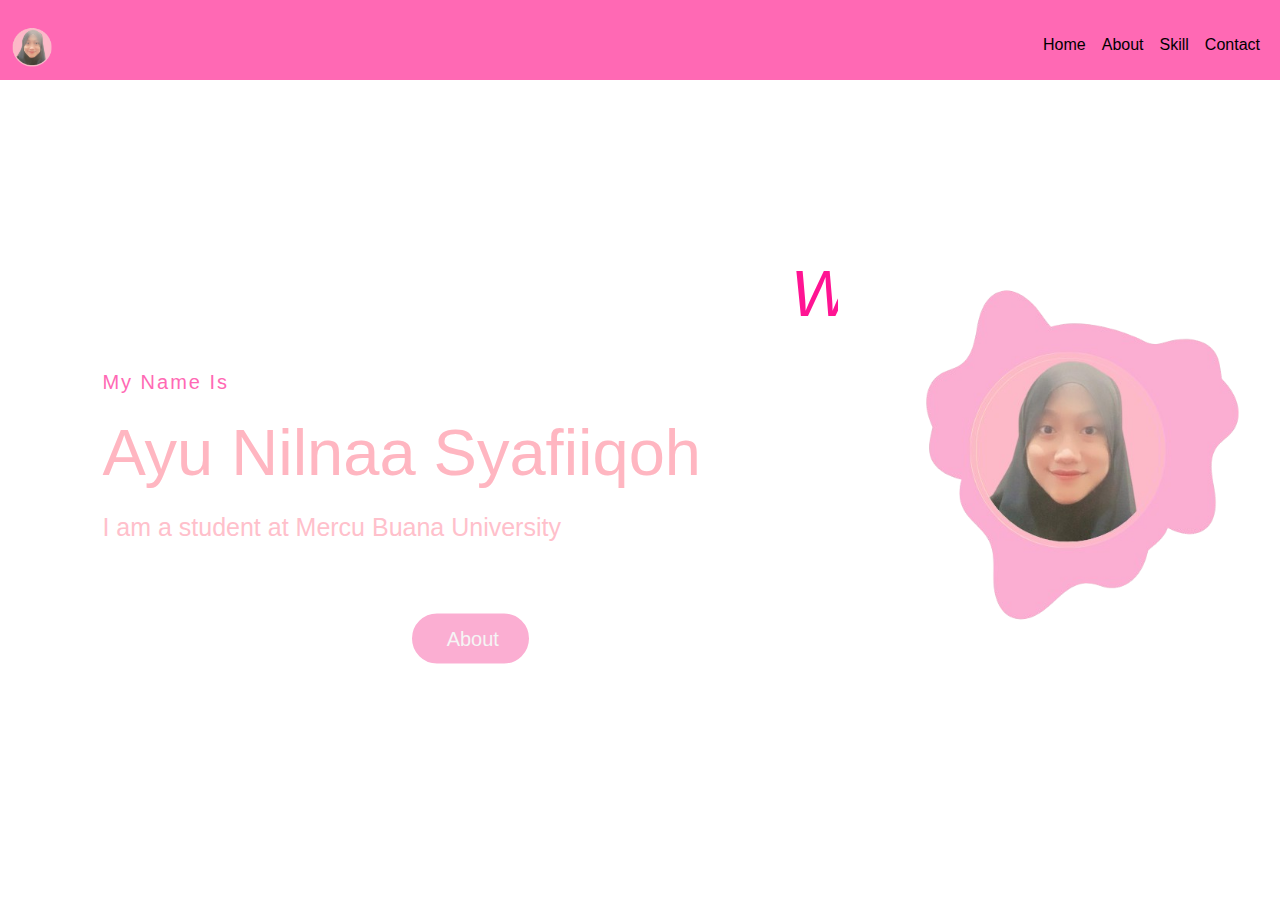
==== index.html @ 81a22402 "Add files via upload" ====
<!DOCTYPE html>
<html lang="en">
<head>
    <meta charset="UTF-8">
    <meta name="viewport" content="width=device-width, initial-scale=1.0">
    <title>Portfolio</title>
    <link rel="icon" href="img/ayu1.png">
    <link rel="stylesheet" href="https://cdnjs.cloudflare.com/ajax/libs/font-awesome/6.2.0/css/all.min.css" integrity="sha512-xh6O/CkQoPOWDdYTDqeRdPCVd1SpvCA9XXcUnZS2FmJNp1coAFzvtCN9BmamE+4aHK8yyUHUSCcJHgXloTyT2A==" crossorigin="anonymous" referrerpolicy="no-referrer" />
    <link href="https://cdn.jsdelivr.net/npm/bootstrap@5.3.3/dist/css/bootstrap.min.css" rel="stylesheet" integrity="sha384-QWTKZyjpPEjISv5WaRU9OFeRpok6YctnYmDr5pNlyT2bRjXh0JMhjY6hW+ALEwIH" crossorigin="anonymous">
    <link rel="stylesheet" href="index.css">
</head>
<body>
    <nav class="navbar navbar-expand-lg navbar-light">
        <div class="container-fluid">
            <a class="navbar-brand logo" href="#">
                <img src="img/Ayu1.png" alt="Logo" class="d-inline-block align-text-top">
            </a>
            <button class="navbar-toggler" type="button" data-bs-toggle="collapse" data-bs-target="#navbarSupportedContent" aria-controls="navbarSupportedContent" aria-expanded="false" aria-label="Toggle navigation">
                <span class="navbar-toggler-icon"></span>
            </button>
            <div class="collapse navbar-collapse" id="navbarSupportedContent">
                <ul class="navbar-nav ms-auto mb-2 mb-lg-0">
                    <li class="nav-item">
                        <a class="nav-link" href="index.html">Home</a>
                    </li>
                    <li class="nav-item">
                        <a class="nav-link" href="about.html">About</a>
                    </li>
                    <li class="nav-item">
                        <a class="nav-link" href="skil.html">Skill</a>
                    </li>
                    <li class="nav-item">
                        <a class="nav-link" href="contact.html">Contact</a>
                    </li>
                </ul>
            </div>
        </div>
    </nav>
    <div class="container-fluid">
        <div class="row">
            <div class="col-md-6">
                <div class="content">
                    <h1 class="logo"><marquee><i style="color: #FF1493;">Welcome in My Portofolio</i></marquee></h1>
                    <h4 style="color: #FF69B4;">My Name Is</h4>
                    <h1 style="color: #FFB6C1;">Ayu Nilnaa Syafiiqoh</h1>
                    <h3 style="color: #FFC0CB;">I am a student at Mercu Buana University</h3>
                    <center><a href="about.html" class="about-btn"><i class="far fa-user"></i>About</a></center>
                </div>
            </div>
            <div class="col-md-6">
                <div class="image">
                    <img src="img/Ayu2.png" class="img-fluid" alt="Portfolio Image">
                </div>
            </div>
        </div>
    </div>
    <script src="https://cdn.jsdelivr.net/npm/@popperjs/core@2.11.6/dist/umd/popper.min.js" integrity="sha384-c7Uf2R7Ytl6/b3Aa1EBwlTv9VbMtwsRFloMo0ZN7hXvmohs4UuqNK0iDh3MydE+0k" crossorigin="anonymous"></script>
    <script src="https://cdn.jsdelivr.net/npm/bootstrap@5.3.3/dist/js/bootstrap.min.js" integrity="sha384-YPO/k1c+oeeNTwzVW2C51jl0jKxVRNNpzYyPczQ/KtOTzfa1cNhZOWYB/Wi1TwfV" crossorigin="anonymous"></script>
</body>
</html>
---- index.css ----
* {
    margin: 0;
    padding: 0;
    box-sizing: border-box;
}

body {
    font-family: Arial, sans-serif;
    background-image: url;
    background-size: cover;
    background-attachment: fixed;
}

.navbar {
    background-color: #FF69B4;
    z-index: 1000;
}

.logo img {
    width: 40px;
    height: auto;
}

.nav-link {
    color: #000;
}

.nav-link:focus {
    color: red;
}

.container-fluid {
    padding-top: 5px; 
    margin-top: 5px; 
}

.image {
    width: 30%;
    position: fixed;
    top: 50%;
    right: 20px;
    transform: translateY(-50%);
}

.image img {
    width: 100%;
    height: auto;
}

.content {
    position: absolute;
    top: 50%;
    left: 8%;
    transform: translateY(-50%);
    color: whitesmoke;
    z-index: 1;
}

h4 {
    letter-spacing: 2px;
    font-size: 20px;
}

h1 {
    font-size: 65px;
    margin: 20px 0 20px;
}

h3 {
    font-size: 25px;
    margin-bottom: 50px;
}

.about-btn {
    font-size: 20px;
    background: #FBAED2;
    color: whitesmoke;
    display: inline-block;
    padding: 10px 30px;
    border-radius: 30px;
    border: 2px solid white;
    transition: background-color 0.5s;
    text-decoration: none;
    position: relative; 
    margin-top: 20px; 
}

.about-btn:hover {
    background: #F987C5;
}

.about-btn i {
    margin-right: 5px;
}


.content h1.logo {
    color: #FF1493;
}

.content h4 {
    color: #
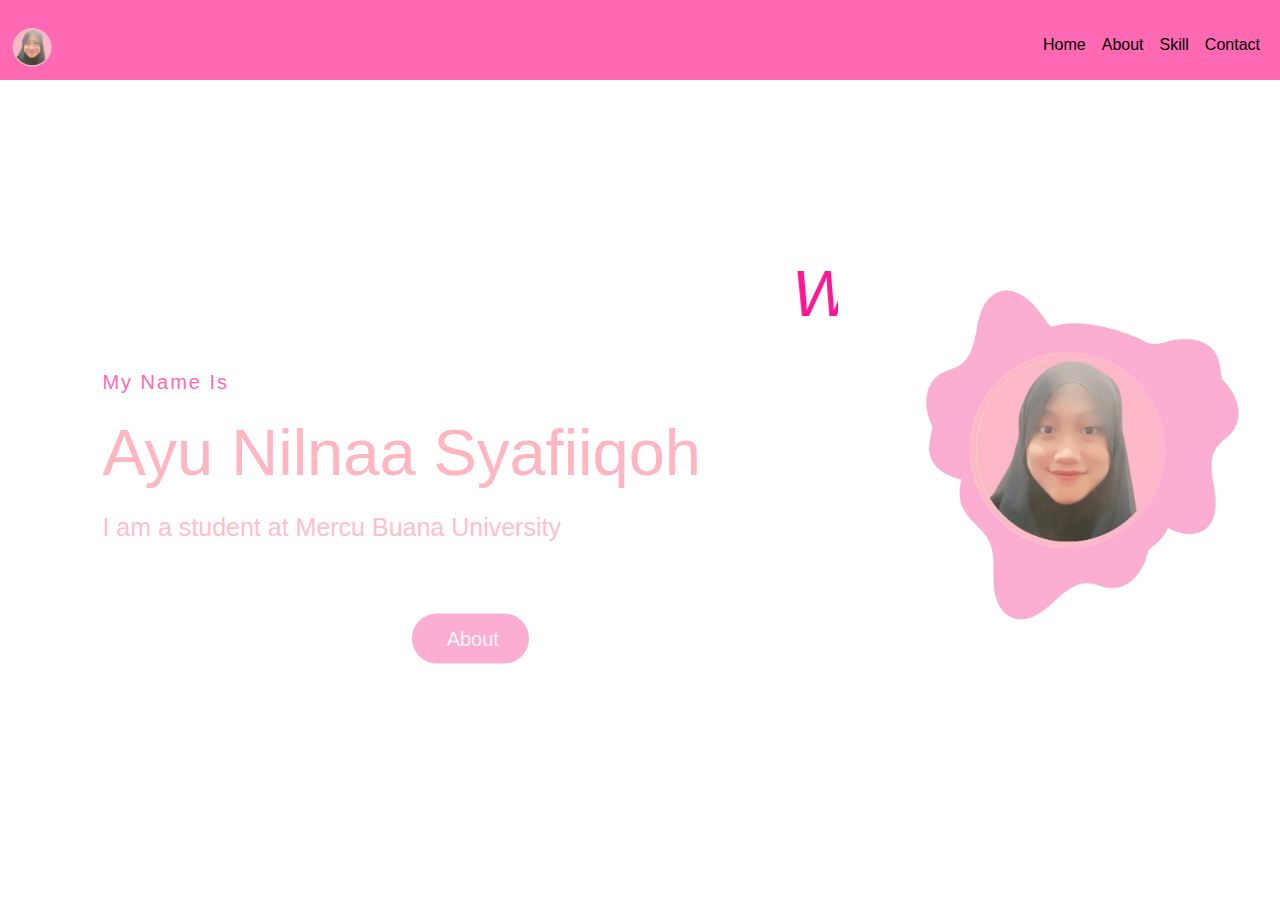
==== commit 3f2bcfdc: "Update index.html" ====
--- a/index.html
+++ b/index.html
@@ -4,7 +4,7 @@
     <meta charset="UTF-8">
     <meta name="viewport" content="width=device-width, initial-scale=1.0">
     <title>Portfolio</title>
-    <link rel="icon" href="img/ayu1.png">
+    <link rel="icon" href="./img/ayu1.png">
     <link rel="stylesheet" href="https://cdnjs.cloudflare.com/ajax/libs/font-awesome/6.2.0/css/all.min.css" integrity="sha512-xh6O/CkQoPOWDdYTDqeRdPCVd1SpvCA9XXcUnZS2FmJNp1coAFzvtCN9BmamE+4aHK8yyUHUSCcJHgXloTyT2A==" crossorigin="anonymous" referrerpolicy="no-referrer" />
     <link href="https://cdn.jsdelivr.net/npm/bootstrap@5.3.3/dist/css/bootstrap.min.css" rel="stylesheet" integrity="sha384-QWTKZyjpPEjISv5WaRU9OFeRpok6YctnYmDr5pNlyT2bRjXh0JMhjY6hW+ALEwIH" crossorigin="anonymous">
     <link rel="stylesheet" href="index.css">
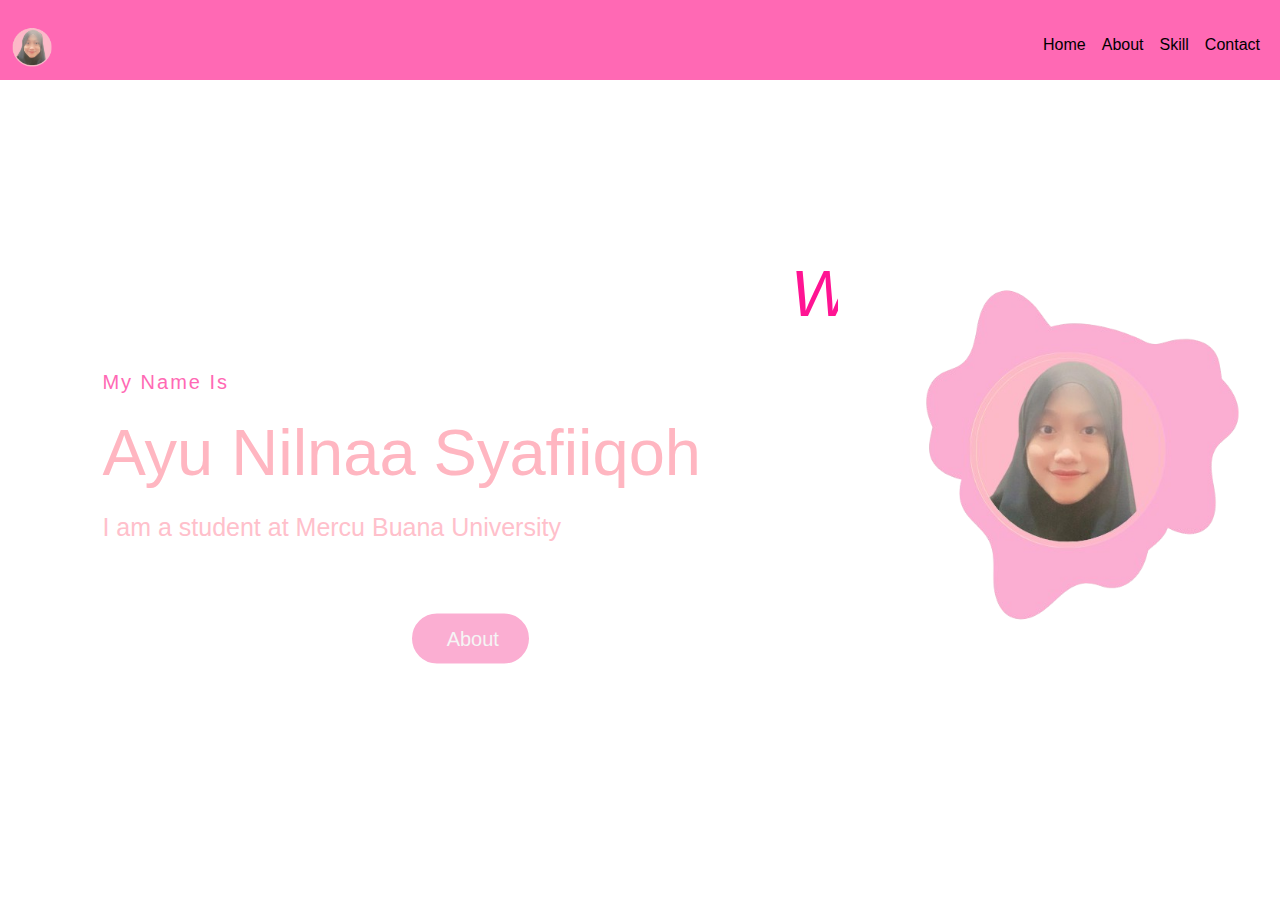
==== commit acb965fb: "Update index.html" ====
--- a/index.html
+++ b/index.html
@@ -4,7 +4,7 @@
     <meta charset="UTF-8">
     <meta name="viewport" content="width=device-width, initial-scale=1.0">
     <title>Portfolio</title>
-    <link rel="icon" href="./img/ayu1.png">
+    <link rel="icon" href="img/ayu1.png">
     <link rel="stylesheet" href="https://cdnjs.cloudflare.com/ajax/libs/font-awesome/6.2.0/css/all.min.css" integrity="sha512-xh6O/CkQoPOWDdYTDqeRdPCVd1SpvCA9XXcUnZS2FmJNp1coAFzvtCN9BmamE+4aHK8yyUHUSCcJHgXloTyT2A==" crossorigin="anonymous" referrerpolicy="no-referrer" />
     <link href="https://cdn.jsdelivr.net/npm/bootstrap@5.3.3/dist/css/bootstrap.min.css" rel="stylesheet" integrity="sha384-QWTKZyjpPEjISv5WaRU9OFeRpok6YctnYmDr5pNlyT2bRjXh0JMhjY6hW+ALEwIH" crossorigin="anonymous">
     <link rel="stylesheet" href="index.css">
